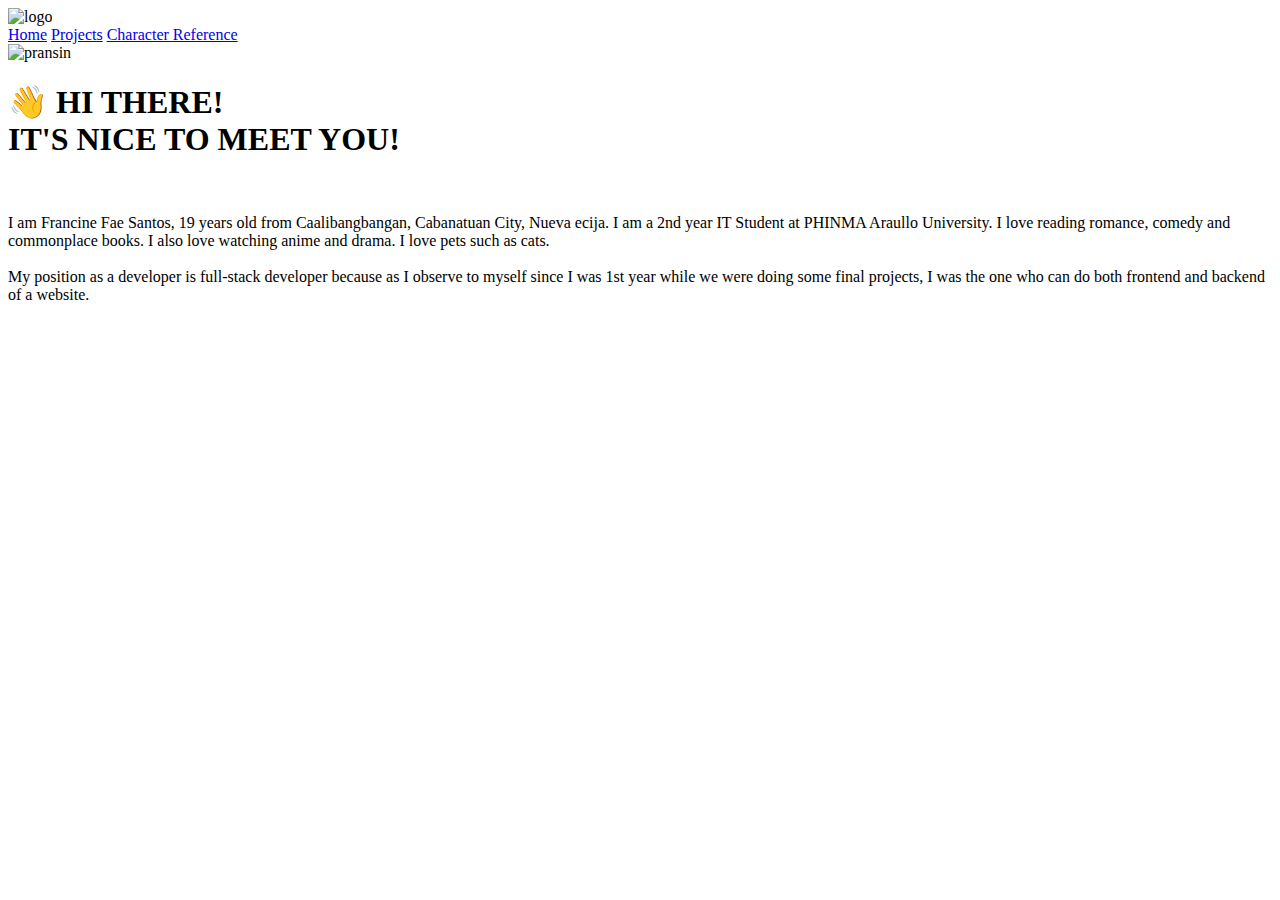
==== index.html @ 2e948bd9 "index.html" ====
<!DOCTYPE html>
<html lang="en">
<head>
<meta http-equiv="X-UA-Compatible" content="IE=edge">
<meta name="viewport" content="width=device-width, initial-scale=1.0">
<link rel="stylesheet" href="styles.css">
<link rel="preconnect" href="https://fonts.googleapis.com">
<link rel="preconnect" href="https://fonts.gstatic.com" crossorigin>
<link rel="preconnect" href="https://fonts.googleapis.com">
<link rel="preconnect" href="https://fonts.gstatic.com" crossorigin>
<link href="https://fonts.googleapis.com/css2?family=Lato:wght@100;400;700&family=Poppins:wght@200&display=swap"
rel="stylesheet">
<link href="https://fonts.googleapis.com/css2?family=Poppins:wght@200&display=swap" rel="stylesheet">
<title>Student Portfolio</title>
</head>

  <body>
   <header>  
     <div class="container">  
       <nav class="flex items-centre justify-between">  
           <div class="left flex justfiy-right">  
           <div class="logo">  
             <img src="student_portfolio
/418621978_1596472847830112_4687609615158762478_n.jpg
" width="50px" alt="logo">  
           </div>  
           <div>  
             <a href="#">Home</a>  
             <a href="projects.html">Projects</a>  
             <a href="reference.html">Character Reference</a>    
           </div>  
         </div>  
       </nav>
     </div>  
   </header>
      <div class="container1">
        <div class="image">
          <img class="img1" src="C:\Users\eunic\Downloads\pransin.jpg" alt="pransin" >
        </div>
      <div class="text" >
        <h1>&#128075; HI THERE! <br>
          IT'S NICE TO MEET YOU!</h1>
          <br>
        <p>I am Francine Fae Santos, 19 years old from Caalibangbangan, Cabanatuan City, Nueva ecija. I am a 2nd year IT Student at PHINMA Araullo University. I love reading romance, comedy and commonplace books. I also love watching anime and drama. I love pets such as cats. 
          <br>
          <br>
          My position as a developer is full-stack developer because as I observe to myself since I was 1st year while we were doing some final projects,
          I was the one who can do both frontend and backend of a website.</p>
          <br>
      </div>
      </div>
         </div>
</body>
</html>
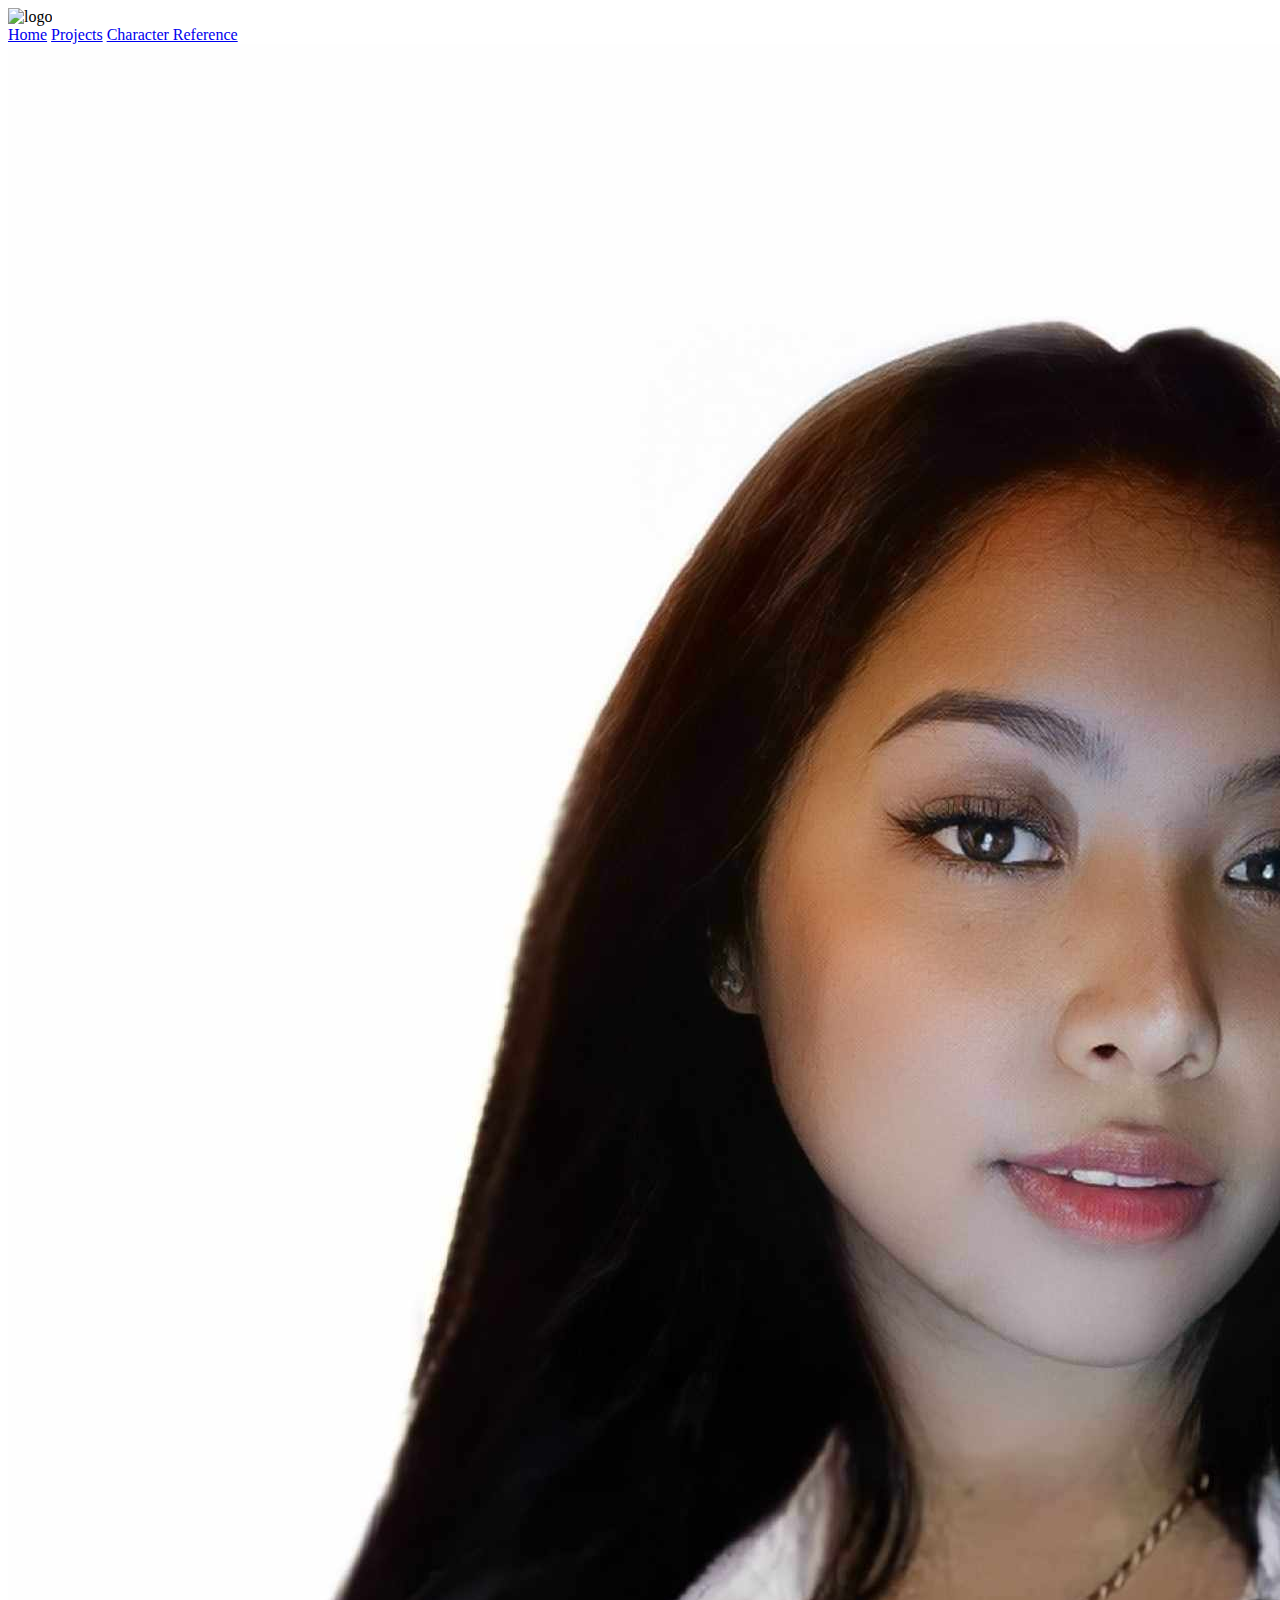
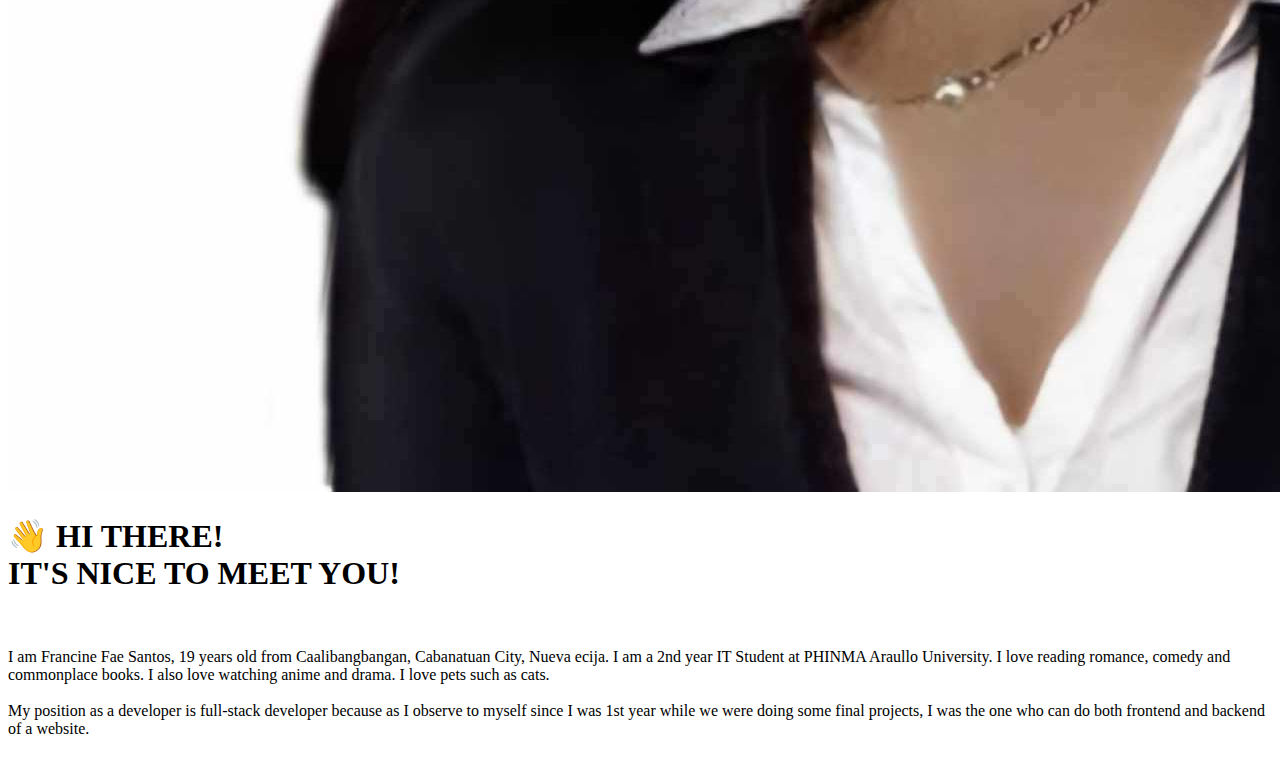
==== commit 284b2510: "Update index.html" ====
--- a/index.html
+++ b/index.html
@@ -35,7 +35,7 @@
    </header>
       <div class="container1">
         <div class="image">
-          <img class="img1" src="C:\Users\eunic\Downloads\pransin.jpg" alt="pransin" >
+          <img class="img1" src="img/pransin.jpg" alt="pransin" >
         </div>
       <div class="text" >
         <h1>&#128075; HI THERE! <br>
